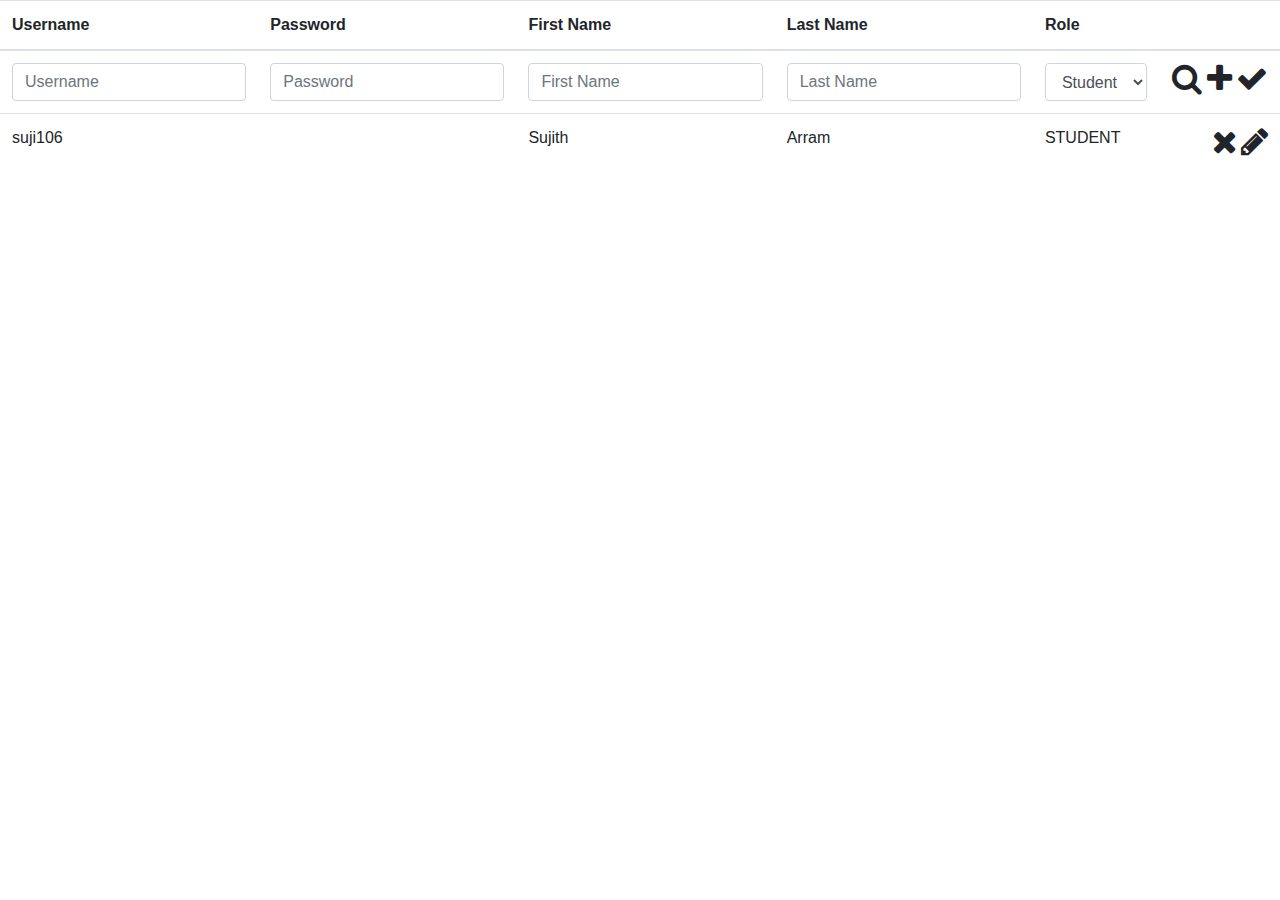
==== src/main/webapp/jquery/components/admin/admin.template.client.html @ a46e8e73 "adding admin component(html only) and model for the user" ====
<!DOCTYPE html>
<html>
<head>
<meta charset="UTF-8">
<title>User Admin</title>
<link rel="stylesheet"
	href="https://maxcdn.bootstrapcdn.com/bootstrap/4.0.0/css/bootstrap.min.css" />
<link rel="stylesheet"
	href="https://maxcdn.bootstrapcdn.com/font-awesome/4.7.0/css/font-awesome.min.css" />
<link href="user-admin.style.client.css" rel="stylesheet" />
<script
	src="https://ajax.googleapis.com/ajax/libs/jquery/3.3.1/jquery.min.js"></script>
<script src="../services/user.service.client.js"></script>
<script src="user-admin.controller.client.js"></script>
</head>
<table class="table">
	<thead>
		<tr>
			<th>Username</th>
			<th>Password</th>
			<th>First Name</th>
			<th>Last Name</th>
			<th>Role</th>
			<th>&nbsp;</th>
		</tr>
		<tr class="wbdv-form">
			<td><input id="usernameFld" class="form-control"
				placeholder="Username" /></td>
			<td><input id="passwordFld" class="form-control"
				placeholder="Password" /></td>
			<td><input id="firstNameFld" class="form-control"
				placeholder="First Name" /></td>
			<td><input id="lastNameFld" class="form-control"
				placeholder="Last Name" /></td>
			<td><select id="roleFld" class="form-control">
					<option value="STUDENT">Student</option>
					<option value="FACULTY">Faculty</option>
			</select></td>
			<td><span class="float-right" style="white-space: nowrap">
					<i class="fa-2x fa fa-search wbdv-search"></i> <i
					class="fa-2x fa fa-plus wbdv-create"></i> <i
					class="fa-2x fa fa-check wbdv-update"></i>
			</span></td>
		</tr>
	</thead>
	<tbody class="wbdv-tbody">
		<tr class="wbdv-template wbdv-user wbdv-hidden">
			<td class="wbdv-username">suji106</td>
			<td>&nbsp;</td>
			<td class="wbdv-first-name">Sujith</td>
			<td class="wbdv-last-name">Arram</td>
			<td class="wbdv-role">STUDENT</td>
			<td class="wbdv-actions"><span class="float-right"> <i
					id="wbdv-remove" class="fa-2x fa fa-times wbdv-remove"></i> <i
					id="wbdv-edit" class="fa-2x fa fa-pencil wbdv-edit"></i>
			</span></td>
		</tr>
	</tbody>
</table>
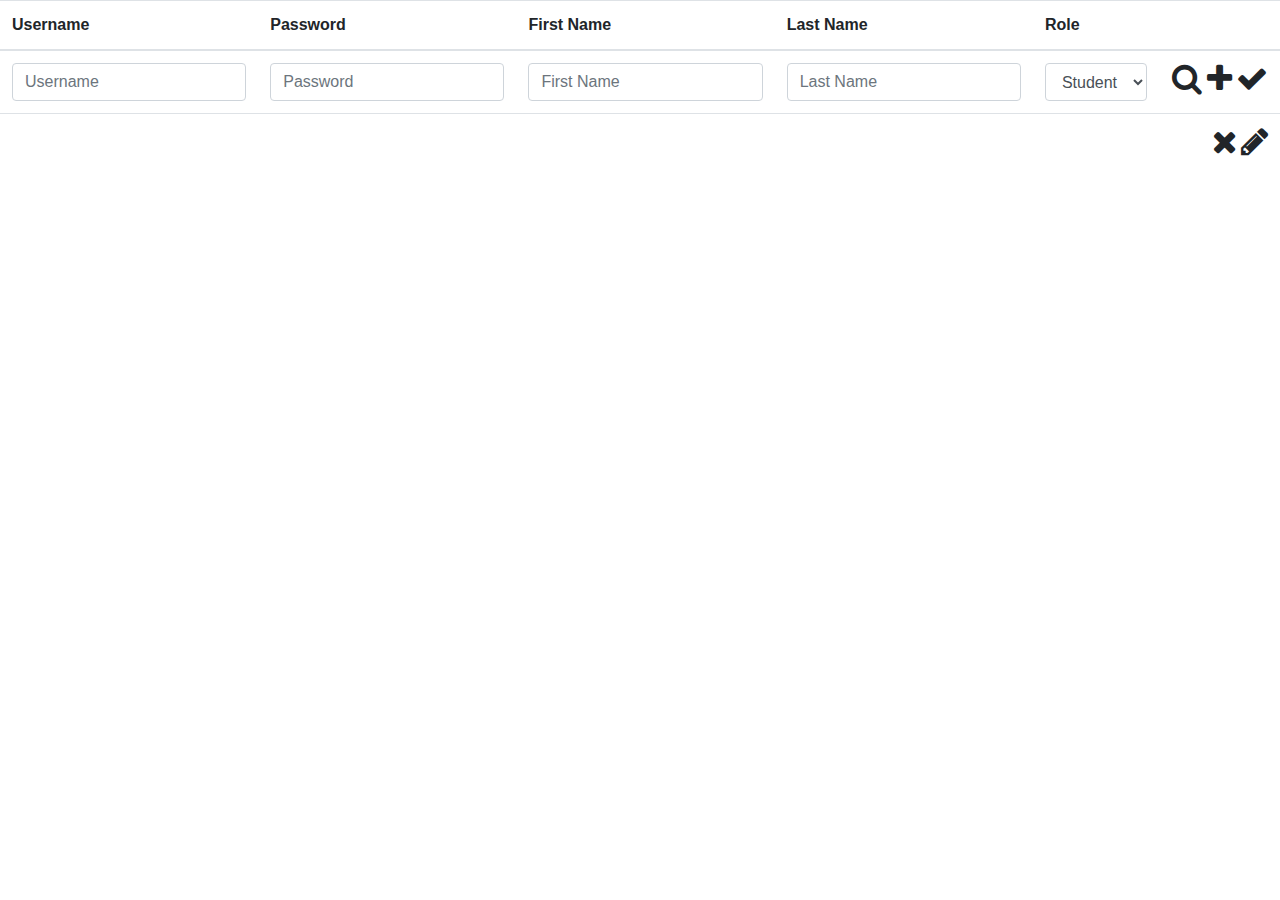
==== commit c985eb9b: "Adding middle tier for the user and repository file. Also adding, html for the admin page" ====
--- a/src/main/webapp/jquery/components/admin/admin.template.client.html
+++ b/src/main/webapp/jquery/components/admin/admin.template.client.html
@@ -7,11 +7,11 @@
 	href="https://maxcdn.bootstrapcdn.com/bootstrap/4.0.0/css/bootstrap.min.css" />
 <link rel="stylesheet"
 	href="https://maxcdn.bootstrapcdn.com/font-awesome/4.7.0/css/font-awesome.min.css" />
-<link href="user-admin.style.client.css" rel="stylesheet" />
+<link href="admin.style.client.css" rel="stylesheet" />
 <script
 	src="https://ajax.googleapis.com/ajax/libs/jquery/3.3.1/jquery.min.js"></script>
-<script src="../services/user.service.client.js"></script>
-<script src="user-admin.controller.client.js"></script>
+<script src="../../services/user.service.client.js"></script>
+<script src="admin.controller.client.js"></script>
 </head>
 <table class="table">
 	<thead>
@@ -37,19 +37,19 @@
 					<option value="FACULTY">Faculty</option>
 			</select></td>
 			<td><span class="float-right" style="white-space: nowrap">
-					<i class="fa-2x fa fa-search wbdv-search"></i> <i
-					class="fa-2x fa fa-plus wbdv-create"></i> <i
-					class="fa-2x fa fa-check wbdv-update"></i>
+					<i id="searchUser" class="fa-2x fa fa-search wbdv-search"></i> 
+					<i id="createUser" class="fa-2x fa fa-plus wbdv-create"></i> 
+					<i id="updateUser" class="fa-2x fa fa-check wbdv-update"></i>
 			</span></td>
 		</tr>
 	</thead>
 	<tbody class="wbdv-tbody">
-		<tr class="wbdv-template wbdv-user wbdv-hidden">
-			<td class="wbdv-username">suji106</td>
+		<tr class="xxx">
+			<td class="wbdv-username"></td>
 			<td>&nbsp;</td>
-			<td class="wbdv-first-name">Sujith</td>
-			<td class="wbdv-last-name">Arram</td>
-			<td class="wbdv-role">STUDENT</td>
+			<td class="wbdv-first-name"></td>
+			<td class="wbdv-last-name"></td>
+			<td class="wbdv-role"></td>
 			<td class="wbdv-actions"><span class="float-right"> <i
 					id="wbdv-remove" class="fa-2x fa fa-times wbdv-remove"></i> <i
 					id="wbdv-edit" class="fa-2x fa fa-pencil wbdv-edit"></i>
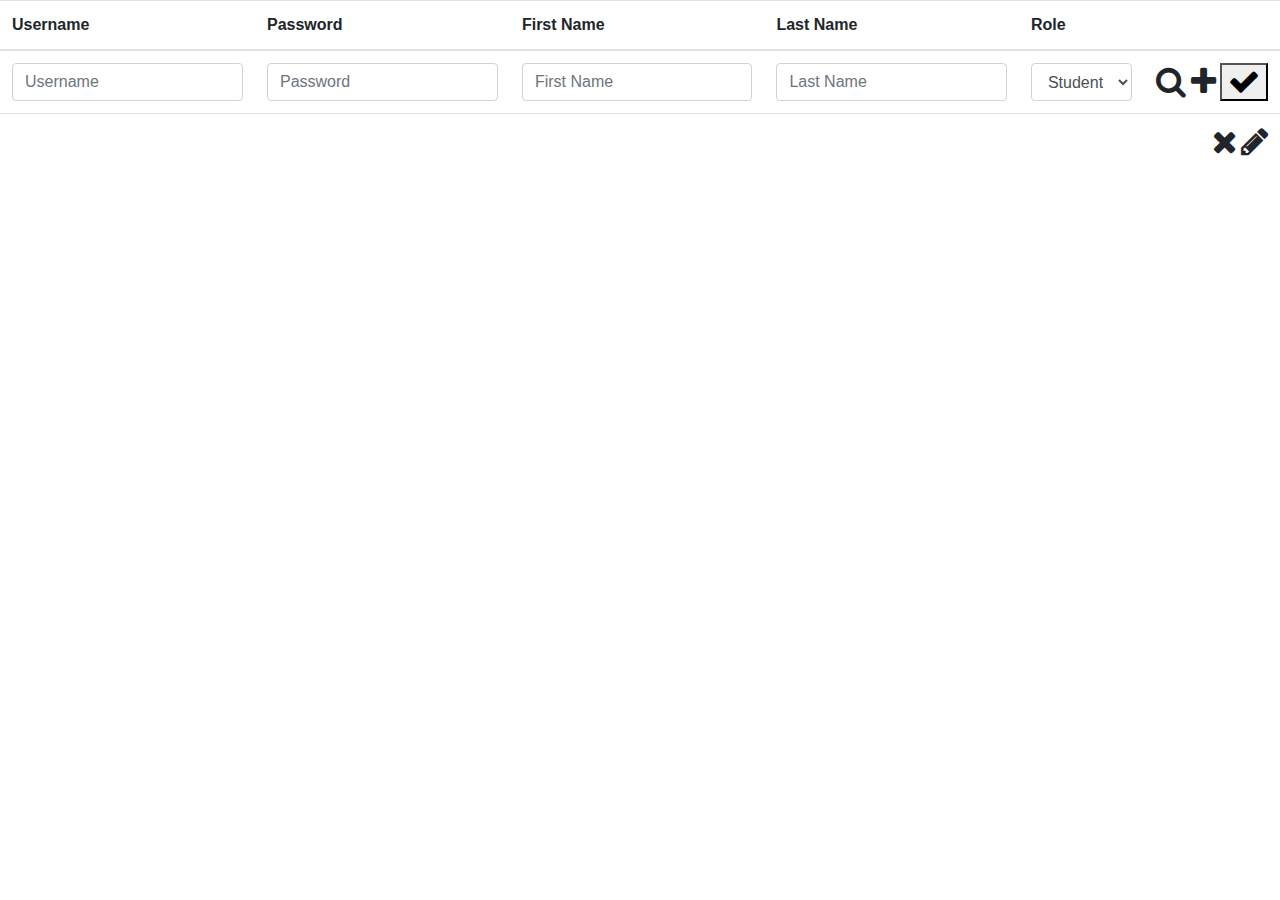
==== commit fe4fae03: "modifying component files for admin, login, register, and profile modules" ====
--- a/src/main/webapp/jquery/components/admin/admin.template.client.html
+++ b/src/main/webapp/jquery/components/admin/admin.template.client.html
@@ -39,12 +39,12 @@
 			<td><span class="float-right" style="white-space: nowrap">
 					<i id="searchUser" class="fa-2x fa fa-search wbdv-search"></i> 
 					<i id="createUser" class="fa-2x fa fa-plus wbdv-create"></i> 
-					<i id="updateUser" class="fa-2x fa fa-check wbdv-update"></i>
+					<button id="updateUser" class="fa-2x fa fa-check wbdv-update"></button>
 			</span></td>
 		</tr>
 	</thead>
 	<tbody class="wbdv-tbody">
-		<tr class="xxx">
+		<tr class="table-row">
 			<td class="wbdv-username"></td>
 			<td>&nbsp;</td>
 			<td class="wbdv-first-name"></td>
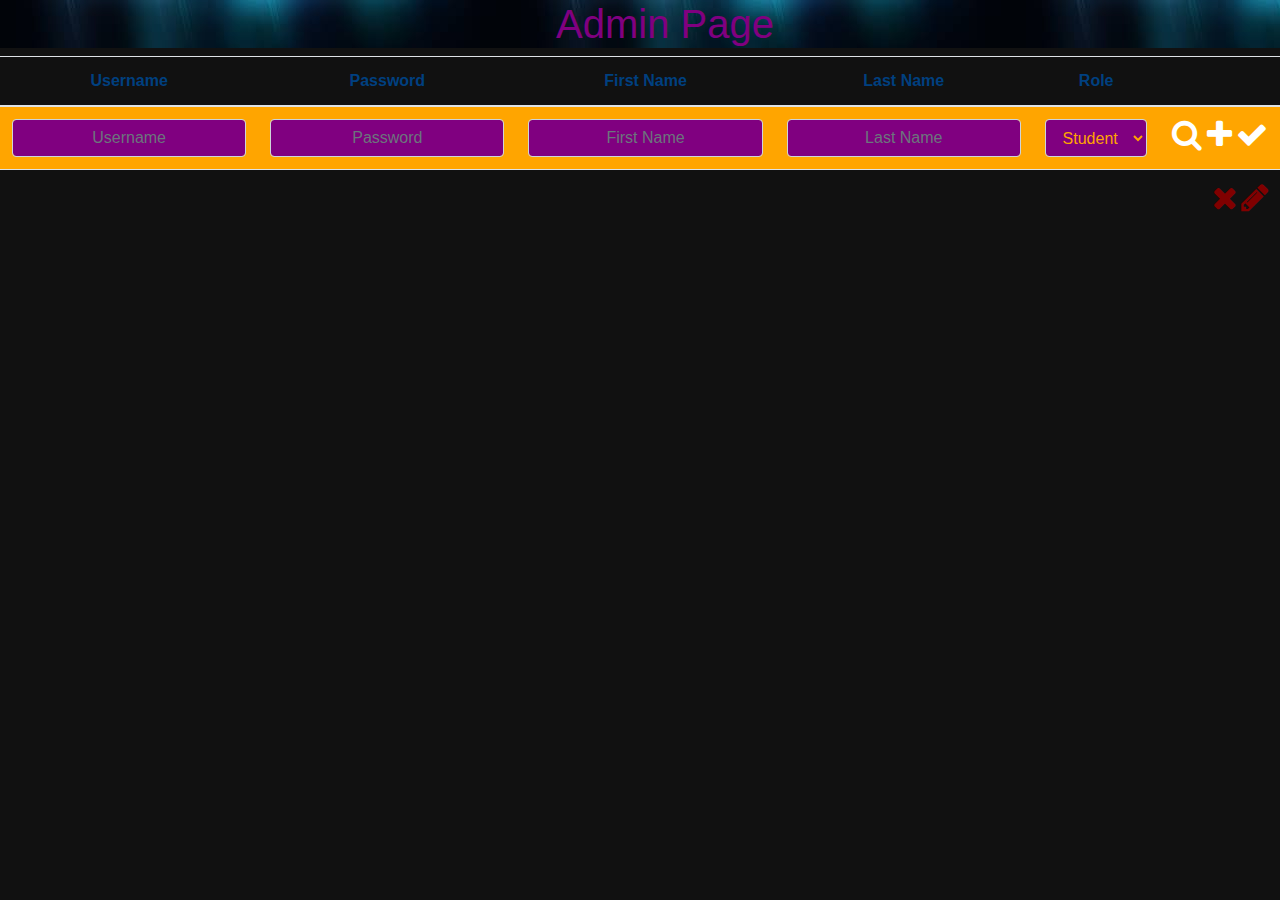
==== commit e43fd553: "modifying files for minor improvements" ====
--- a/src/main/webapp/jquery/components/admin/admin.template.client.html
+++ b/src/main/webapp/jquery/components/admin/admin.template.client.html
@@ -12,10 +12,12 @@
 	src="https://ajax.googleapis.com/ajax/libs/jquery/3.3.1/jquery.min.js"></script>
 <script src="../../services/user.service.client.js"></script>
 <script src="admin.controller.client.js"></script>
+<script src="../../models/user.model.client.js"></script>
 </head>
+<h1 id="adminTitle">Admin Page</h1>
 <table class="table">
 	<thead>
-		<tr>
+		<tr id="tableHeader">
 			<th>Username</th>
 			<th>Password</th>
 			<th>First Name</th>
@@ -26,7 +28,7 @@
 		<tr class="wbdv-form">
 			<td><input id="usernameFld" class="form-control"
 				placeholder="Username" /></td>
-			<td><input id="passwordFld" class="form-control"
+			<td><input id="passwordFld" class="form-control" type="password"
 				placeholder="Password" /></td>
 			<td><input id="firstNameFld" class="form-control"
 				placeholder="First Name" /></td>
@@ -37,9 +39,9 @@
 					<option value="FACULTY">Faculty</option>
 			</select></td>
 			<td><span class="float-right" style="white-space: nowrap">
-					<i id="searchUser" class="fa-2x fa fa-search wbdv-search"></i> 
-					<i id="createUser" class="fa-2x fa fa-plus wbdv-create"></i> 
-					<button id="updateUser" class="fa-2x fa fa-check wbdv-update"></button>
+					<i id="searchUser" class="fa-2x fa fa-search wbdv-search"></i> <i
+					id="createUser" class="fa-2x fa fa-plus wbdv-create"></i> <i
+					id="updateUser" class="fa-2x fa fa-check wbdv-update"></i>
 			</span></td>
 		</tr>
 	</thead>
@@ -51,8 +53,8 @@
 			<td class="wbdv-last-name"></td>
 			<td class="wbdv-role"></td>
 			<td class="wbdv-actions"><span class="float-right"> <i
-					id="wbdv-remove" class="fa-2x fa fa-times wbdv-remove"></i> <i
-					id="wbdv-edit" class="fa-2x fa fa-pencil wbdv-edit"></i>
+					id="wbdv-remove" class="fa-2x fa fa-times wbdv-remove" type="button"></i> <i
+					id="wbdv-edit" class="fa-2x fa fa-pencil wbdv-edit" type="button"></i>
 			</span></td>
 		</tr>
 	</tbody>
--- a/src/main/webapp/jquery/components/admin/admin.style.client.css
+++ b/src/main/webapp/jquery/components/admin/admin.style.client.css
@@ -0,0 +1,34 @@
+body {
+    color: #2f8dd2;
+    background-color: #111111;
+}
+
+#adminTitle{
+	text-align: center;
+	text-indent: 50px;
+	color: purple;
+	background-image: url("[data-uri]");
+}
+
+#tableHeader{
+	text-align: center;
+	color: #004080;
+}
+
+.wbdv-form{
+	color: white;
+	text-align: center;
+	background-color: orange;
+}
+
+.table-row{
+	text-align: center;
+	background-color: #111111;
+	color: maroon;	
+}
+
+.form-control{
+	text-align: center;
+	background-color: purple;
+	color: orange;	
+}
